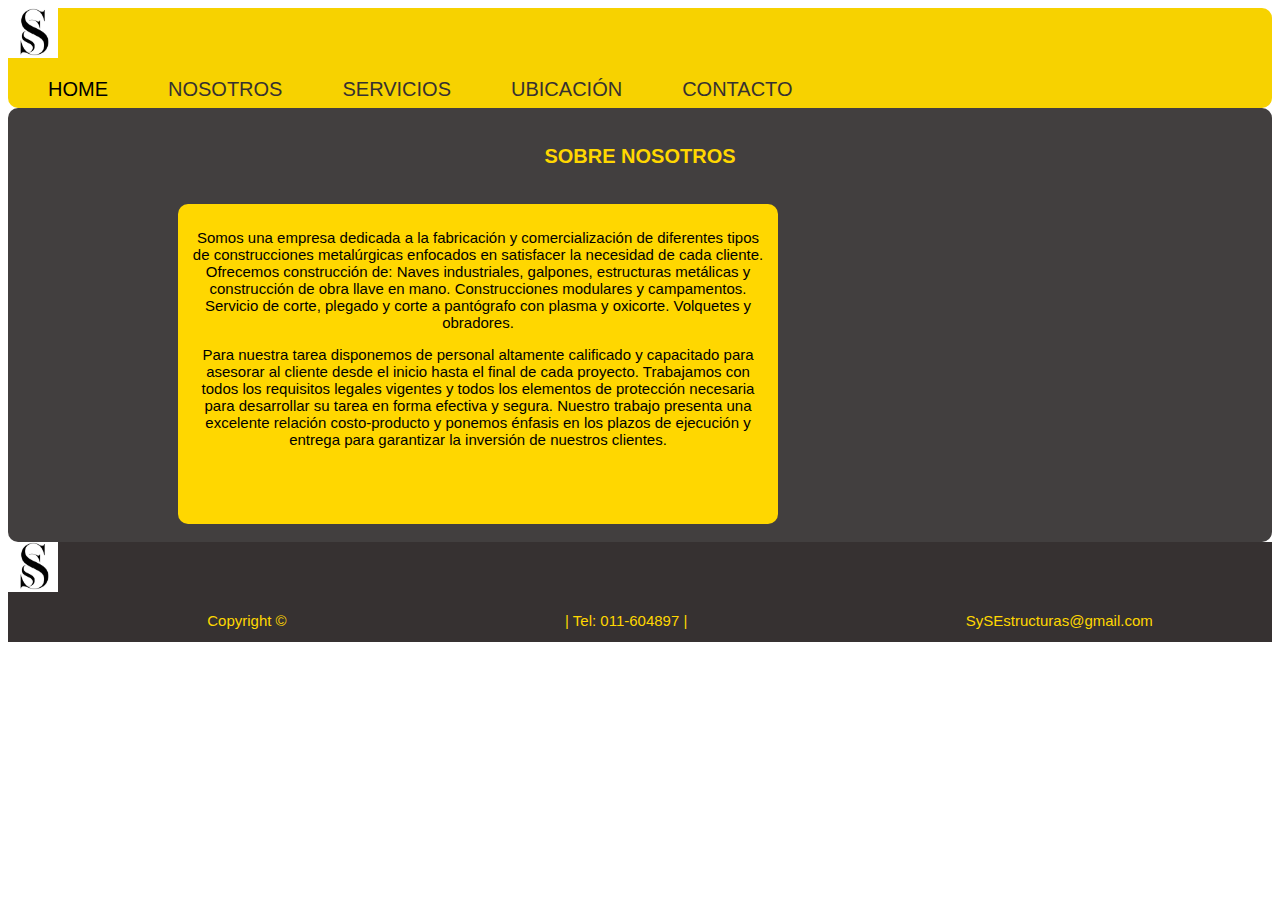
==== css/Pages/nosotros.html @ 90c648d0 "primera carga de github" ====
<!DOCTYPE html>
<html lang="en">
<head>
	<meta charset="UTF-8">
	<meta name="viewport" content="width=device-width, initial-scale=1.0">
	<title> Nosotros </title>
	<link rel="stylesheet" href="../estilo.css">
</head>
<body>
	
 <!-- Encabezado del sitio -->
 <div class="gridContainerNosotros">
	<header class="barra">
		<!--Logo-->
		<div class="logo">
			<img src="../../Assets/logo.jpg" alt="logo"  class="logo_img">
		</div>
		<!--NAV-->
		<nav class= "items flex">
			<!-- Lista no ordenada -->
			<ul class="item__font flex-center flex">
				<li><a href="../../index.html"></a> HOME</li>
				<li><a href="pages/nosotros.html">NOSOTROS </a> </li>
				<li><a href="pages/servicios.html">SERVICIOS </a> </li>
				<li> <a href="Pages/ubicacion.htm">UBICACIÓN</a></li>
				<li> <a href="pages/Contacto.html">CONTACTO</a></li>
			</ul>
		</nav>
	</header>
	<!--Fin de encabezado-->
	<!--Inicio contenido-->
	<main>
        <!-- Encabeazdo -->
        <section>
			<h2 class="titNosotros titulo__texto item__font">SOBRE NOSOTROS</h2>
			<div class="nosotros fondo_nosotros">
			<p class="nosotros_text" >
				Somos una empresa dedicada a la fabricación y comercialización de  diferentes  tipos de construcciones metalúrgicas enfocados en  satisfacer la necesidad de cada cliente.

				Ofrecemos construcción de:
				
				Naves industriales, galpones, estructuras metálicas  y construcción de obra llave en mano.
				Construcciones  modulares  y campamentos.
				Servicio de corte, plegado y corte a pantógrafo con plasma y oxicorte.
				Volquetes y obradores.
			</p>
			<p class="nosotros_text">	
				Para nuestra tarea disponemos de personal altamente calificado y capacitado para asesorar al cliente desde el inicio hasta el final de cada proyecto.
				
				Trabajamos con todos los requisitos legales vigentes y todos los elementos de protección necesaria para desarrollar su tarea en forma efectiva y segura.
				
				Nuestro trabajo presenta una excelente relación costo-producto y ponemos énfasis en los plazos de ejecución y entrega para garantizar la inversión de nuestros clientes.
			</p>
			</div>
       </section>
		<aside>
			<img src="../../" alt="">
		</aside>
	</main>
	<Footer >
		<div >
		  
			<img src="../../Assets/logo.jpg" alt="logo" class= "logo__foot">
			<div class="foot">
			<ul class=" flex flex-around">
				<li>Copyright ©</li>
				<li>|   Tel: 011-604897   |</li>
				<li>SySEstructuras@gmail.com</li>
			</ul>
			</div>
		</div>
		
	</footer>
 </div>

</body>
</html>
---- css/estilo.css ----
.titulo{
    font-size: 20px;
    padding-left: 30PX;
    width: 300px;
    height: 50px;
    margin-left: 300px;

    
}
aside{
    padding-left: 50px;
}
main{
    background-color: rgba(66,63,63);
    border-radius: 10px;
}
.item__color{
    color: rgba(66,63,63);  
}
.item__font{
     font-family:'Monaco',sans-serif;
}

.portada__img{
    width: 1000px;
    height: 200px;
    
}
header{
    background-color: rgb(247, 210, 0);
    position: sticky;
    top: 0;
    height: 150px;
    border-radius: 10px;
}
.presentacion{
    padding: 10px;
    width: 580px;
    height:300px;
}
.presentacion__texto{
    text-align: center;
    font-size: 15px;
    font-family: Verdana, Geneva, Tahoma, sans-serif;
}
.logo_img{
    height:50px;
    width:50px;
    
}
.presentacion__fondo{
    background-color: gold;
    border-radius: 20px;
}
.barra{
    background-color: rgb(247, 210, 0);
    position: sticky;
    top: 0;
    height: 100px;


}
.titulo__texto{
    text-align: center;
    font-size: 20px;
    color: gold;
    padding: 20px;
}
.barra__color{
    color: rgba(66,63,63) ;
}
footer{
    background-color:rgb(54, 49, 49)
    ;
}
.foot{
    margin-bottom: 10px;
    padding-bottom: 20px;
}
.foot li{
    font-size: 15px;
    padding-left: 100px;
    color: gold;
    font-family: Verdana, Geneva, Tahoma, sans-serif;
}
.logo__foot{
    height:50px;
    width:50px;
}
li {
    padding-top: -15px;
    list-style: none;
    padding-right:60px;
    font-size: 20px;
    color: black;
}
.lateral{
    width: 350px;
    height: 300px;   
    background-color: gold;
    border-radius: 20px;
    margin-left: 100px;
    
}
.lateral__tit{
    font-size:20px;
    font-family: Verdana, Geneva, Tahoma, sans-serif;
   padding-left: 80px;
}
.lateral__text{
    text-align: center;
    padding-right: 50px;
    color: rgba(66,63,63);
    font-family: Verdana, Geneva, Tahoma, sans-serif;
    font-size: 13px;
}
.lateral__img{
    width: 320px;
    height: 100px;
    padding-right: 20px;
    border-radius: 10px;
}
a{
    color:rgb(54, 49, 49);
    text-decoration: none;
}
.nosotros{
    padding: 10px;
    width: 580px;
    height:300px;
    margin-left: 170px;
}
.nosotros_text{
    text-align: center;
    font-size: 15px;
    font-family: Verdana, Geneva, Tahoma, sans-serif;
}
.fondo_nosotros{
    background-color: gold;
    border-radius: 10px;
}
@media only screen and (min-width: 1024px)   {
    

.gridContainer{
 display: grid;
 grid-template-areas: 
 "header header header"
 "main main main "
 "footer footer footer";
 grid-template-rows: 100px 1fr 100px;
 grid-template-columns: 33% 33% 34%;
}
header{
    grid-area: header;
}
main{
    grid-area: main;
}
footer{
    grid-area: footer;
}
.navFlex{
    justify-content: start;
}
.flex{
    display:flex;

}
.flex-justify{
    justify-content: flex-start;
}
.flex-around{
    justify-content: space-around
    ;
}
.flex-center{
    justify-content: center;
}
}
@media only screen and (min-width: 1024px)   {
.gridContainerNosotros{
    display: grid;
    grid-template-areas: 
    "header header header"
    "main main main "
    "footer footer footer";
    grid-template-rows: 100px 1fr 100px;
    grid-template-columns: 33% 33% 34%;
   }
   header{
    grid-area: header;
    }
    main{
        grid-area: main;
    }
    footer{
        grid-area: footer;
    }

}
@media only screen and (min-width: 0px) and (max-width: 768px){
    .gridContainer{
        display: grid;
        grid-template-areas: 
        "header"
        "main "
        "footer";
        grid-template-rows: 150px 1000px 150px;
        grid-template-columns: 100%;
       }
       header{
           grid-area: header;}
        
           
       main{
           grid-area: main;
       }
       footer{
           grid-area: footer;
       }
       .navFlex{
           justify-content: start;
       }
       .flex{
           display:flex;
       }
        Header{
           background-color: rgb(247, 210, 0);
           
           height: 100px;
           border-radius: 10px;
       }
       li {
        list-style: none;
        padding-left: 50px;
        font-size: 18px;
        color: black;
       }
        p{
            font: size 30px;    
            

        }
        .flex-justify{
            justify-content: flex-start;
        }
        .flex-around{
            justify-content: space-around
            ;
        }
        .flex-center{
            justify-content: center;}
        .flex{
            display:flex;
            }
        main{
            background-color: rgba(66,63,63);}
            .presentacion{
                padding: 10px;
    
            }
            .presentacion__texto{
                text-align: center;
                font-size: 15px;
                font-family: Verdana, Geneva, Tahoma, sans-serif;
            }
            .logo_img{
                height:30px;
                width:30px;
            }
            .presentacion__fondo{
                background-color: gold;
                border-radius: 10px;
            }
            .barra{
                background-color: rgb(247, 210, 0);
                position: sticky;
                top: 0;
                height: 100px;
            
            }
            .titulo{
                font-size: 20px;
                padding-left: 30PX;
                width: 300px;
                height: 50px;
                margin-left: 150px;
            
                
            }
            .titulo__texto{
                text-align: center;
                font-size: 18px;
                color: gold;
            }
            .barra__color{
                color: rgba(66,63,63) ;
            }
            footer{
                background-color:rgb(54, 49, 49)
                ;
            }
            .foot{
                margin-bottom: 10px;
                padding-bottom: 20px;
            }
            .foot li{
                font-size: 10px;
                padding: 20px;
                color: gold;
            }
            .portada__img{
                width: 300px;
                height: 100px;
                align-content: center;}
                .presentacion{
                    padding: 10px;
                    width: auto;
                    height:auto;
                }
                .presentacion__texto{
                    text-align: center;
                    font-size: 15px;
                    font-family: Verdana, Geneva, Tahoma, sans-serif;}

            nav{
                overflow: hidden;
            }    
            .portada__img{
                width: 1000px;
                height: 200px;
                
            }

}
@media only screen and (min-width: 0px) and (max-width: 768px){
    .gridContainerNosotros{
        display: grid;
        grid-template-areas: 
        "header"
        "main "
        "footer";
        grid-template-rows: 150px 700px 150px;
        grid-template-columns: 100%;
       }
       header{
           grid-area: header;}
        
           
       main{
           grid-area: main;
       }
       footer{
           grid-area: footer;
       }
       .navFlex{
           justify-content: start;
       }
       .flex{
           display:flex;
       }
       .nosotros{
        
        width: 500px;
        height: 350px;
        margin-left: 25px;
    }
       .titNosotros{
            margin-left: 20px;
            padding-left: 5px;
            font-size: 18px;
            color: gold;

       }
    .nosotros_text{
        text-align: center;
        font-size: 15px;
        font-family: Verdana, Geneva, Tahoma, sans-serif;
        
    }
    .fondo_nosotros{
        background-color: gold;
        border-radius: 10px;}
    }
    nav{
        overflow: hidden;
    }
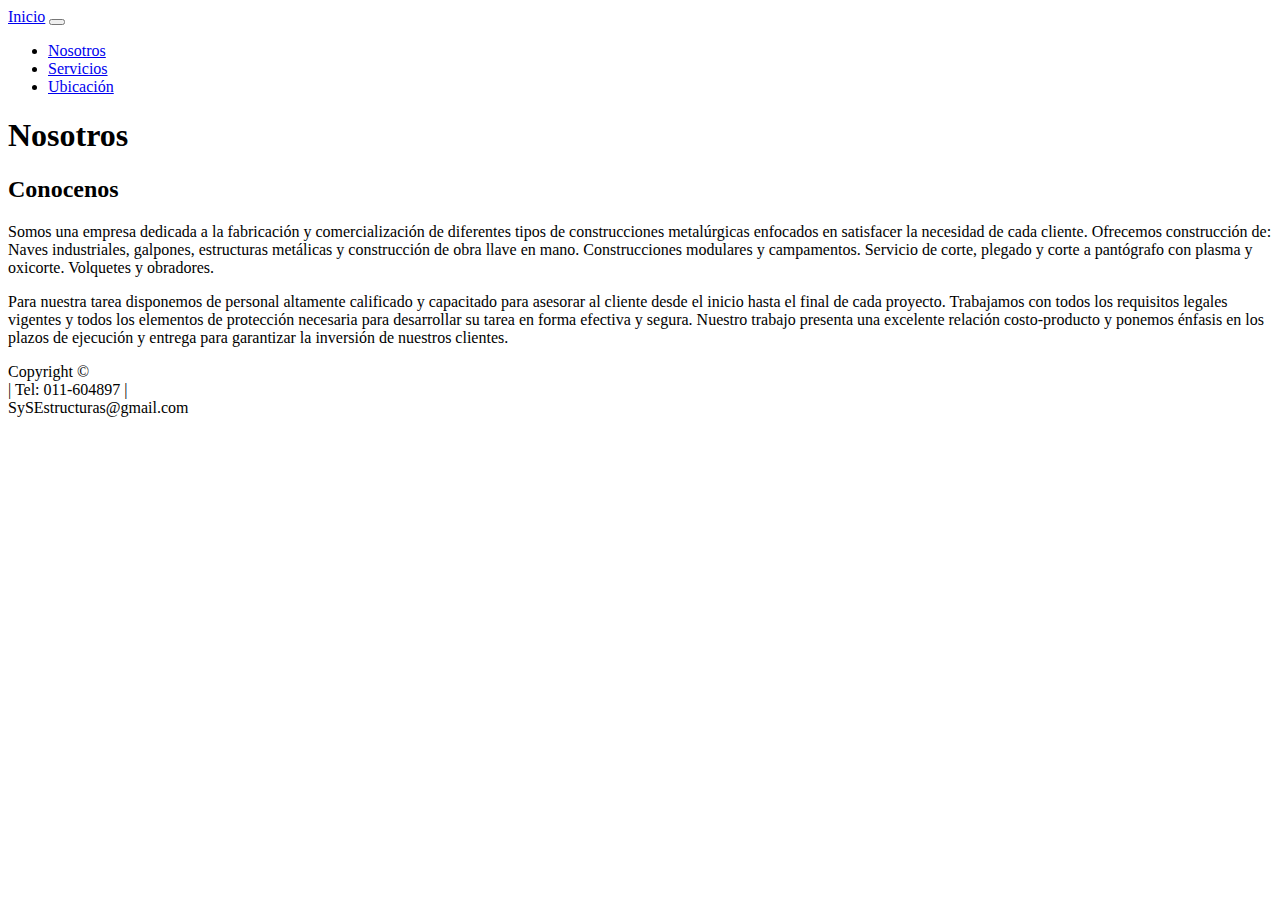
==== commit 9991a0b1: "Agregando bootstrap" ====
--- a/css/Pages/nosotros.html
+++ b/css/Pages/nosotros.html
@@ -3,75 +3,97 @@
 <head>
 	<meta charset="UTF-8">
 	<meta name="viewport" content="width=device-width, initial-scale=1.0">
-	<title> Nosotros </title>
-	<link rel="stylesheet" href="../estilo.css">
+	<title> SyS Estructuras </title>
+	<link rel="stylesheet" href=".//..//estilo.css">
+	<!--Animaciones-->
+	<link rel="stylesheet" href="https://cdnjs.cloudflare.com/ajax/libs/animate.css/4.1.1/animate.min.css"
+  	/>
+	<link rel="stylesheet" href="/css/animate.css">
+	<link rel="stylesheet" href="https://cdn.jsdelivr.net/npm/bootstrap@4.6.1/dist/css/bootstrap.min.css" integrity="sha384-zCbKRCUGaJDkqS1kPbPd7TveP5iyJE0EjAuZQTgFLD2ylzuqKfdKlfG/eSrtxUkn" crossorigin="anonymous">
 </head>
 <body>
 	
  <!-- Encabezado del sitio -->
- <div class="gridContainerNosotros">
-	<header class="barra">
-		<!--Logo-->
-		<div class="logo">
-			<img src="../../Assets/logo.jpg" alt="logo"  class="logo_img">
+	<div class="container">
+		<div class="row">
+		 <div class="col-lg-12 col-xs-12">
+			<nav class="navbar navbar-expand-lg navbar-light bg-light">
+				<div class="container-fluid">
+				  <a class="navbar-brand" href="../../index.html">Inicio</a>
+				  <button class="navbar-toggler" type="button" data-bs-toggle="collapse" data-bs-target="#navbarNavDropdown" aria-controls="navbarNavDropdown" aria-expanded="false" aria-label="Toggle navigation">
+					<span class="navbar-toggler-icon"></span>
+				  </button>
+				  <div class="collapse navbar-collapse" id="navbarNavDropdown">
+					<ul class="navbar-nav">
+					  <li class="nav-item">
+						<a class="nav-link active" aria-current="page" href="#">Nosotros</a>
+					  </li>
+					  <li class="nav-item">
+						<a class="nav-link" href="#">Servicios</a>
+					  </li>
+					  <li class="nav-item">
+						<a class="nav-link" href="#">Ubicación</a>
+					  </li>
+					</ul>
+				  </div>
+				</div>
+			  </nav>
+		 </div>	
 		</div>
-		<!--NAV-->
-		<nav class= "items flex">
-			<!-- Lista no ordenada -->
-			<ul class="item__font flex-center flex">
-				<li><a href="../../index.html"></a> HOME</li>
-				<li><a href="pages/nosotros.html">NOSOTROS </a> </li>
-				<li><a href="pages/servicios.html">SERVICIOS </a> </li>
-				<li> <a href="Pages/ubicacion.htm">UBICACIÓN</a></li>
-				<li> <a href="pages/Contacto.html">CONTACTO</a></li>
-			</ul>
-		</nav>
-	</header>
-	<!--Fin de encabezado-->
-	<!--Inicio contenido-->
+		
+	</div>
 	<main>
-        <!-- Encabeazdo -->
-        <section>
-			<h2 class="titNosotros titulo__texto item__font">SOBRE NOSOTROS</h2>
-			<div class="nosotros fondo_nosotros">
-			<p class="nosotros_text" >
-				Somos una empresa dedicada a la fabricación y comercialización de  diferentes  tipos de construcciones metalúrgicas enfocados en  satisfacer la necesidad de cada cliente.
-
-				Ofrecemos construcción de:
-				
-				Naves industriales, galpones, estructuras metálicas  y construcción de obra llave en mano.
-				Construcciones  modulares  y campamentos.
-				Servicio de corte, plegado y corte a pantógrafo con plasma y oxicorte.
-				Volquetes y obradores.
-			</p>
-			<p class="nosotros_text">	
-				Para nuestra tarea disponemos de personal altamente calificado y capacitado para asesorar al cliente desde el inicio hasta el final de cada proyecto.
-				
-				Trabajamos con todos los requisitos legales vigentes y todos los elementos de protección necesaria para desarrollar su tarea en forma efectiva y segura.
-				
-				Nuestro trabajo presenta una excelente relación costo-producto y ponemos énfasis en los plazos de ejecución y entrega para garantizar la inversión de nuestros clientes.
-			</p>
-			</div>
-       </section>
-		<aside>
-			<img src="../../" alt="">
-		</aside>
-	</main>
-	<Footer >
-		<div >
-		  
-			<img src="../../Assets/logo.jpg" alt="logo" class= "logo__foot">
-			<div class="foot">
-			<ul class=" flex flex-around">
-				<li>Copyright ©</li>
-				<li>|   Tel: 011-604897   |</li>
-				<li>SySEstructuras@gmail.com</li>
-			</ul>
+	<div class="container"> 
+		<div class="row"> 
+			<div class="col-lg-12 col-xs-12">
+				<div class="titulo titulo__texto item__font ">
+					<h1 class="animate__animated animate__fadeInBottomLeft titulo">Nosotros</h1>
+					</div>
 			</div>
 		</div>
+		    <div class="row">
+                <div class="col-lg-12 col-xs-12">
+                <h2 class="titNosotros titulo__texto item__font">Conocenos</h2>
+                <div class="nosotros fondo_nosotros">
+                <p class="nosotros_text" >
+                    Somos una empresa dedicada a la fabricación y comercialización de  diferentes  tipos de construcciones metalúrgicas enfocados en  satisfacer la necesidad de cada cliente.
+    
+                    Ofrecemos construcción de:
+                    
+                    Naves industriales, galpones, estructuras metálicas  y construcción de obra llave en mano.
+                    Construcciones  modulares  y campamentos.
+                    Servicio de corte, plegado y corte a pantógrafo con plasma y oxicorte.
+                    Volquetes y obradores.
+                </p>
+                <p class="nosotros_text">	
+                    Para nuestra tarea disponemos de personal altamente calificado y capacitado para asesorar al cliente desde el inicio hasta el final de cada proyecto.
+                    
+                    Trabajamos con todos los requisitos legales vigentes y todos los elementos de protección necesaria para desarrollar su tarea en forma efectiva y segura.
+                    
+                    Nuestro trabajo presenta una excelente relación costo-producto y ponemos énfasis en los plazos de ejecución y entrega para garantizar la inversión de nuestros clientes.
+                </p>
+                </div>
+            </div>
+
+            </div>
+		</div>
+	</main>
+<div class="container-fluid">
+	<footer class="row colorFoot">
+	
+		<div class ="col-lg-4">Copyright ©</div>
+		<div class ="col-lg-4">| Tel: 011-604897 |</div>
+		<div class ="col-lg-4">SySEstructuras@gmail.com</div>
+
 		
 	</footer>
+</div>
  </div>
-
+<script src="js/wow.min.js"></script>
+<script>
+	new WOW().init();
+</script>
+<script src="https://cdn.jsdelivr.net/npm/jquery@3.5.1/dist/jquery.slim.min.js" integrity="sha384-DfXdz2htPH0lsSSs5nCTpuj/zy4C+OGpamoFVy38MVBnE+IbbVYUew+OrCXaRkfj" crossorigin="anonymous"></script>
+<script src="https://cdn.jsdelivr.net/npm/bootstrap@4.6.1/dist/js/bootstrap.bundle.min.js" integrity="sha384-fQybjgWLrvvRgtW6bFlB7jaZrFsaBXjsOMm/tB9LTS58ONXgqbR9W8oWht/amnpF" crossorigin="anonymous"></script>
 </body>
-</html>
+</html>--- a/css/estilo.css
+++ b/css/estilo.css
@@ -1,388 +1,56 @@
+.logo{
+    height: 50px;
+    width: 50px;
+}
+.colorNav{
+    background-color: rgb(181, 218, 235);
+    border-radius: 10px;
+}
 .titulo{
-    font-size: 20px;
-    padding-left: 30PX;
-    width: 300px;
-    height: 50px;
-    margin-left: 300px;
-
+    text-align:center;
+    padding-left: 25px;
+}
+.lateralText{
+    text-align: justify;
+    padding:10px;
     
 }
-aside{
-    padding-left: 50px;
-}
-main{
-    background-color: rgba(66,63,63);
-    border-radius: 10px;
-}
-.item__color{
-    color: rgba(66,63,63);  
-}
-.item__font{
-     font-family:'Monaco',sans-serif;
-}
-
-.portada__img{
-    width: 1000px;
-    height: 200px;
-    
-}
-header{
-    background-color: rgb(247, 210, 0);
-    position: sticky;
-    top: 0;
-    height: 150px;
-    border-radius: 10px;
-}
-.presentacion{
-    padding: 10px;
-    width: 580px;
-    height:300px;
-}
-.presentacion__texto{
-    text-align: center;
-    font-size: 15px;
-    font-family: Verdana, Geneva, Tahoma, sans-serif;
-}
-.logo_img{
-    height:50px;
-    width:50px;
-    
-}
-.presentacion__fondo{
+section{
     background-color: gold;
     border-radius: 20px;
 }
-.barra{
-    background-color: rgb(247, 210, 0);
-    position: sticky;
-    top: 0;
-    height: 100px;
-
-
+.colorFoot{
+    background-color: rgb(206, 190, 190);
 }
-.titulo__texto{
+p{
+    text-align: justify;
+    padding:10px;
+}
+h3{
     text-align: center;
-    font-size: 20px;
-    color: gold;
-    padding: 20px;
 }
-.barra__color{
-    color: rgba(66,63,63) ;
-}
-footer{
-    background-color:rgb(54, 49, 49)
-    ;
-}
-.foot{
-    margin-bottom: 10px;
-    padding-bottom: 20px;
-}
-.foot li{
-    font-size: 15px;
-    padding-left: 100px;
-    color: gold;
-    font-family: Verdana, Geneva, Tahoma, sans-serif;
-}
-.logo__foot{
-    height:50px;
-    width:50px;
-}
-li {
-    padding-top: -15px;
-    list-style: none;
-    padding-right:60px;
-    font-size: 20px;
-    color: black;
+@keyframes imgAnimacion{
+    0%{opacity: 0%;}
+    50%{opacity: 50%;}
+    100%{opacity: 100%;}
 }
 .lateral{
-    width: 350px;
-    height: 300px;   
-    background-color: gold;
-    border-radius: 20px;
-    margin-left: 100px;
-    
-}
-.lateral__tit{
-    font-size:20px;
-    font-family: Verdana, Geneva, Tahoma, sans-serif;
-   padding-left: 80px;
-}
-.lateral__text{
-    text-align: center;
-    padding-right: 50px;
-    color: rgba(66,63,63);
-    font-family: Verdana, Geneva, Tahoma, sans-serif;
-    font-size: 13px;
-}
-.lateral__img{
-    width: 320px;
-    height: 100px;
-    padding-right: 20px;
-    border-radius: 10px;
-}
-a{
-    color:rgb(54, 49, 49);
-    text-decoration: none;
-}
-.nosotros{
-    padding: 10px;
-    width: 580px;
-    height:300px;
-    margin-left: 170px;
-}
-.nosotros_text{
-    text-align: center;
-    font-size: 15px;
-    font-family: Verdana, Geneva, Tahoma, sans-serif;
-}
-.fondo_nosotros{
     background-color: gold;
     border-radius: 10px;
 }
+
 @media only screen and (min-width: 1024px)   {
     
-
-.gridContainer{
- display: grid;
- grid-template-areas: 
- "header header header"
- "main main main "
- "footer footer footer";
- grid-template-rows: 100px 1fr 100px;
- grid-template-columns: 33% 33% 34%;
-}
-header{
-    grid-area: header;
-}
-main{
-    grid-area: main;
-}
-footer{
-    grid-area: footer;
-}
-.navFlex{
-    justify-content: start;
-}
-.flex{
-    display:flex;
-
-}
-.flex-justify{
-    justify-content: flex-start;
-}
-.flex-around{
-    justify-content: space-around
-    ;
-}
-.flex-center{
-    justify-content: center;
-}
-}
-@media only screen and (min-width: 1024px)   {
-.gridContainerNosotros{
-    display: grid;
-    grid-template-areas: 
-    "header header header"
-    "main main main "
-    "footer footer footer";
-    grid-template-rows: 100px 1fr 100px;
-    grid-template-columns: 33% 33% 34%;
-   }
-   header{
-    grid-area: header;
-    }
-    main{
-        grid-area: main;
-    }
-    footer{
-        grid-area: footer;
-    }
 
 }
 @media only screen and (min-width: 0px) and (max-width: 768px){
     .gridContainer{
-        display: grid;
-        grid-template-areas: 
-        "header"
-        "main "
-        "footer";
-        grid-template-rows: 150px 1000px 150px;
-        grid-template-columns: 100%;
-       }
-       header{
-           grid-area: header;}
-        
-           
-       main{
-           grid-area: main;
-       }
-       footer{
-           grid-area: footer;
-       }
-       .navFlex{
-           justify-content: start;
-       }
-       .flex{
-           display:flex;
-       }
-        Header{
-           background-color: rgb(247, 210, 0);
-           
-           height: 100px;
-           border-radius: 10px;
-       }
-       li {
-        list-style: none;
-        padding-left: 50px;
-        font-size: 18px;
-        color: black;
-       }
-        p{
-            font: size 30px;    
-            
-
-        }
-        .flex-justify{
-            justify-content: flex-start;
-        }
-        .flex-around{
-            justify-content: space-around
-            ;
-        }
-        .flex-center{
-            justify-content: center;}
-        .flex{
-            display:flex;
-            }
-        main{
-            background-color: rgba(66,63,63);}
-            .presentacion{
-                padding: 10px;
-    
-            }
-            .presentacion__texto{
-                text-align: center;
-                font-size: 15px;
-                font-family: Verdana, Geneva, Tahoma, sans-serif;
-            }
-            .logo_img{
-                height:30px;
-                width:30px;
-            }
-            .presentacion__fondo{
-                background-color: gold;
-                border-radius: 10px;
-            }
-            .barra{
-                background-color: rgb(247, 210, 0);
-                position: sticky;
-                top: 0;
-                height: 100px;
-            
-            }
-            .titulo{
-                font-size: 20px;
-                padding-left: 30PX;
-                width: 300px;
-                height: 50px;
-                margin-left: 150px;
-            
-                
-            }
-            .titulo__texto{
-                text-align: center;
-                font-size: 18px;
-                color: gold;
-            }
-            .barra__color{
-                color: rgba(66,63,63) ;
-            }
-            footer{
-                background-color:rgb(54, 49, 49)
-                ;
-            }
-            .foot{
-                margin-bottom: 10px;
-                padding-bottom: 20px;
-            }
-            .foot li{
-                font-size: 10px;
-                padding: 20px;
-                color: gold;
-            }
-            .portada__img{
-                width: 300px;
-                height: 100px;
-                align-content: center;}
-                .presentacion{
-                    padding: 10px;
-                    width: auto;
-                    height:auto;
-                }
-                .presentacion__texto{
-                    text-align: center;
-                    font-size: 15px;
-                    font-family: Verdana, Geneva, Tahoma, sans-serif;}
-
-            nav{
-                overflow: hidden;
-            }    
-            .portada__img{
-                width: 1000px;
-                height: 200px;
-                
-            }
+     
 
 }
 @media only screen and (min-width: 0px) and (max-width: 768px){
     .gridContainerNosotros{
-        display: grid;
-        grid-template-areas: 
-        "header"
-        "main "
-        "footer";
-        grid-template-rows: 150px 700px 150px;
-        grid-template-columns: 100%;
-       }
-       header{
-           grid-area: header;}
-        
-           
-       main{
-           grid-area: main;
-       }
-       footer{
-           grid-area: footer;
-       }
-       .navFlex{
-           justify-content: start;
-       }
-       .flex{
-           display:flex;
-       }
-       .nosotros{
-        
-        width: 500px;
-        height: 350px;
-        margin-left: 25px;
-    }
-       .titNosotros{
-            margin-left: 20px;
-            padding-left: 5px;
-            font-size: 18px;
-            color: gold;
-
-       }
-    .nosotros_text{
-        text-align: center;
-        font-size: 15px;
-        font-family: Verdana, Geneva, Tahoma, sans-serif;
         
     }
-    .fondo_nosotros{
-        background-color: gold;
-        border-radius: 10px;}
-    }
-    nav{
-        overflow: hidden;
-    }+}
+}
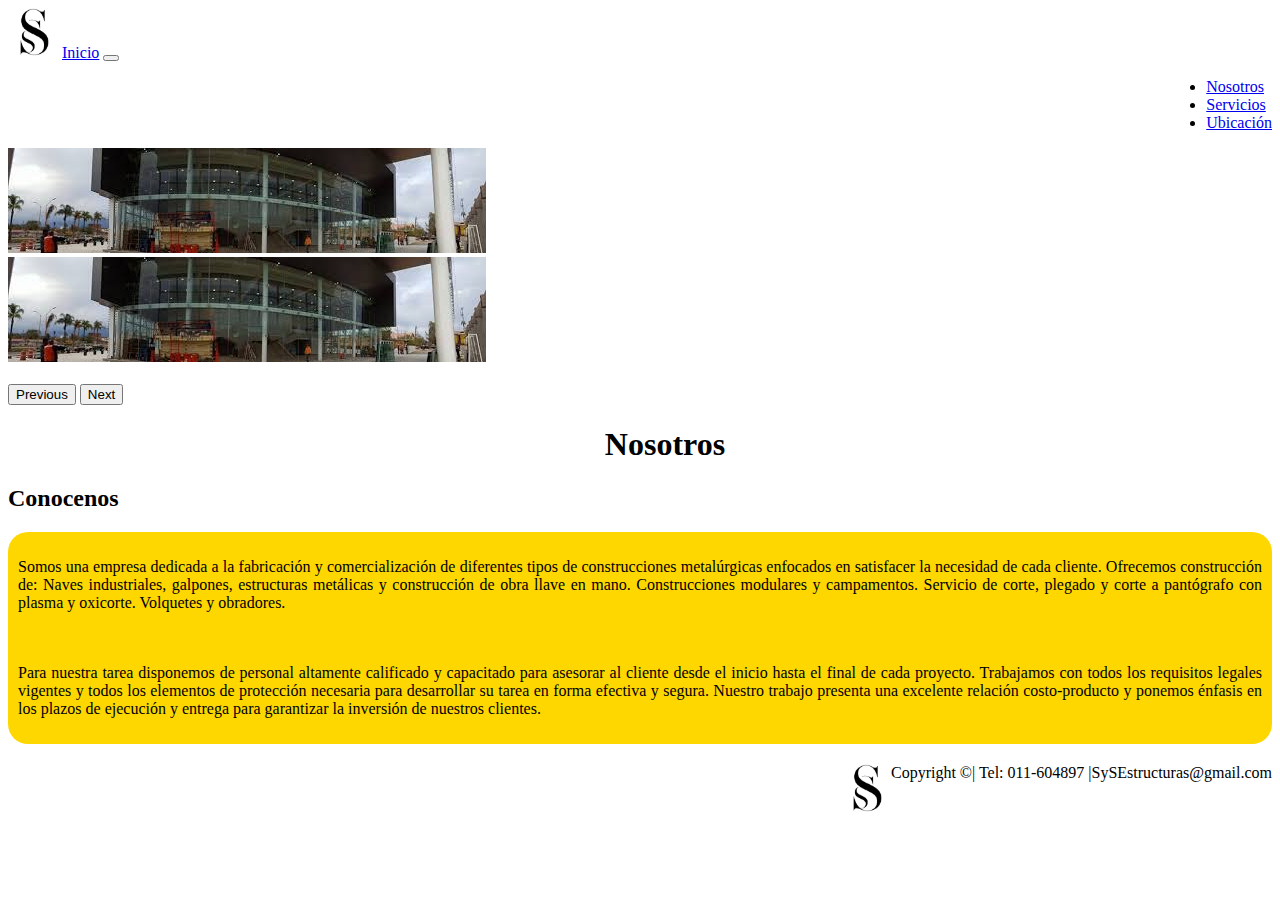
==== commit 464e17f2: "Segunda entrega Pfinal" ====
--- a/css/Pages/nosotros.html
+++ b/css/Pages/nosotros.html
@@ -4,7 +4,7 @@
 	<meta charset="UTF-8">
 	<meta name="viewport" content="width=device-width, initial-scale=1.0">
 	<title> SyS Estructuras </title>
-	<link rel="stylesheet" href=".//..//estilo.css">
+	<link rel="stylesheet" href="..//estilo.css">
 	<!--Animaciones-->
 	<link rel="stylesheet" href="https://cdnjs.cloudflare.com/ajax/libs/animate.css/4.1.1/animate.min.css"
   	/>
@@ -19,11 +19,12 @@
 		 <div class="col-lg-12 col-xs-12">
 			<nav class="navbar navbar-expand-lg navbar-light bg-light">
 				<div class="container-fluid">
+				  <img src="../../Assets/logo.jpg" class="logo" alt="logo">	
 				  <a class="navbar-brand" href="../../index.html">Inicio</a>
 				  <button class="navbar-toggler" type="button" data-bs-toggle="collapse" data-bs-target="#navbarNavDropdown" aria-controls="navbarNavDropdown" aria-expanded="false" aria-label="Toggle navigation">
 					<span class="navbar-toggler-icon"></span>
 				  </button>
-				  <div class="collapse navbar-collapse" id="navbarNavDropdown">
+				  <div class="collapse navbar-collapse navFlex" id="navbarNavDropdown">
 					<ul class="navbar-nav">
 					  <li class="nav-item">
 						<a class="nav-link active" aria-current="page" href="#">Nosotros</a>
@@ -40,7 +41,33 @@
 			  </nav>
 		 </div>	
 		</div>
-		
+		<div class="row">
+			<div class="col-lg-12 col-xs-12">
+				<div id="carouselExampleControls" class="carousel slide" data-bs-ride="carousel">
+					<div class="carousel-inner">
+					  <div class="carousel-item active">
+						<img src="../../Assets/images3.jpg" class="d-block w-100" alt="portada">
+					  </div>
+					  <div class="carousel-item active">
+						<img src="../../Assets/images3.jpg" class="d-block w-100" alt="portada2">
+					  </div>
+					  <div class="carousel-item active">
+						<img src="./" class="d-block w-100" alt=>
+					  </div>
+					</div>
+					<button class="carousel-control-prev" type="button" data-bs-target="#carouselExampleControls" data-bs-slide="prev">
+					  <span class="carousel-control-prev-icon" aria-hidden="true"></span>
+					  <span class="visually-hidden">Previous</span>
+					</button>
+					<button class="carousel-control-next" type="button" data-bs-target="#carouselExampleControls" data-bs-slide="next">
+					  <span class="carousel-control-next-icon" aria-hidden="true"></span>
+					  <span class="visually-hidden">Next</span>
+					</button>
+				  </div>
+
+			</div>
+
+		</div>
 	</div>
 	<main>
 	<div class="container"> 
@@ -54,7 +81,7 @@
 		    <div class="row">
                 <div class="col-lg-12 col-xs-12">
                 <h2 class="titNosotros titulo__texto item__font">Conocenos</h2>
-                <div class="nosotros fondo_nosotros">
+                <div class="nosotros fondo_nosotros pFlex">
                 <p class="nosotros_text" >
                     Somos una empresa dedicada a la fabricación y comercialización de  diferentes  tipos de construcciones metalúrgicas enfocados en  satisfacer la necesidad de cada cliente.
     
@@ -79,11 +106,13 @@
 		</div>
 	</main>
 <div class="container-fluid">
-	<footer class="row colorFoot">
+	<footer class="row footerFlex">
 	
-		<div class ="col-lg-4">Copyright ©</div>
-		<div class ="col-lg-4">| Tel: 011-604897 |</div>
-		<div class ="col-lg-4">SySEstructuras@gmail.com</div>
+		
+		<div class="col-lg-3 "><img src="../../Assets/logo.jpg" class="logo" alt="logo2"></div>
+		<div class ="col-lg-3">Copyright ©</div>
+		<div class ="col-lg-3">| Tel: 011-604897 |</div>
+		<div class ="col-lg-3">SySEstructuras@gmail.com</div>
 
 		
 	</footer>
--- a/css/estilo.css
+++ b/css/estilo.css
@@ -1,6 +1,21 @@
 .logo{
     height: 50px;
     width: 50px;
+}
+.logoNosotros{
+    height: 50px;
+    width: 50px;
+}
+.navFlex{
+    display: flex;
+    flex-direction: row;
+    justify-content: flex-end;
+}
+.footerFlex{
+    display: flex;
+    margin-top: 20px;
+    flex-direction: row;
+    justify-content:flex-end;
 }
 .colorNav{
     background-color: rgb(181, 218, 235);
@@ -9,13 +24,23 @@
 .titulo{
     text-align:center;
     padding-left: 25px;
+    flex-direction: row;
 }
 .lateralText{
     text-align: justify;
     padding:10px;
     
 }
+.pFlex{
+    display: flex;
+    flex-direction: column;
+    text-align: justify;
+}
 section{
+    background-color: gold;
+    border-radius: 20px;
+}
+.nosotros{
     background-color: gold;
     border-radius: 20px;
 }
@@ -38,19 +63,3 @@
     background-color: gold;
     border-radius: 10px;
 }
-
-@media only screen and (min-width: 1024px)   {
-    
-
-}
-@media only screen and (min-width: 0px) and (max-width: 768px){
-    .gridContainer{
-     
-
-}
-@media only screen and (min-width: 0px) and (max-width: 768px){
-    .gridContainerNosotros{
-        
-    }
-}
-}
